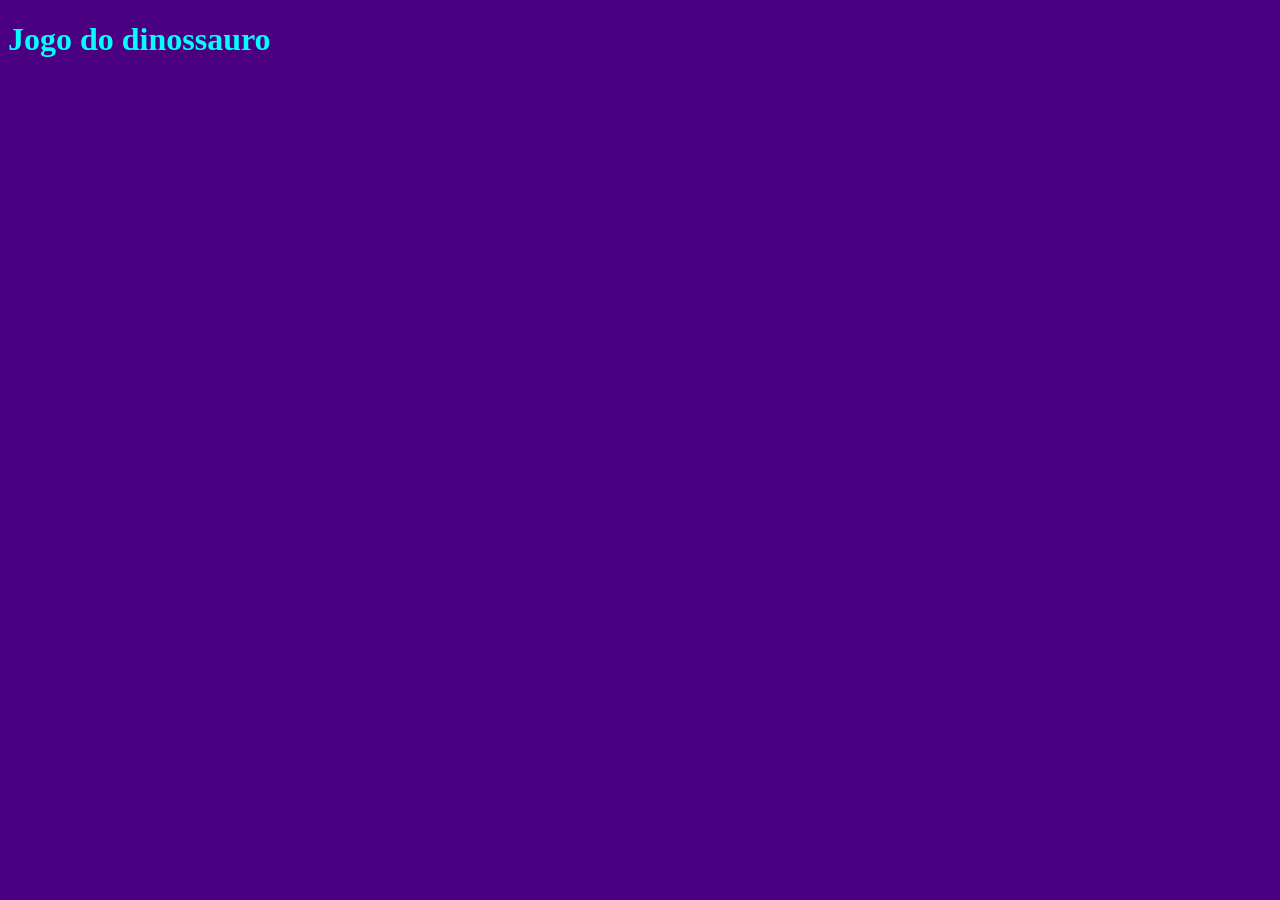
==== dino/index.html @ f9fdb07b "iniciar projeto" ====
<!DOCTYPE html>
<html lang="pt-br">
<head>
    <meta charset="UTF-8">
    <meta name="viewport" content="width=device-width, initial-scale=1.0">
    <meta http-equiv="X-UA-Compatible" content="ie=edge">
    <title>Jogo do dinossauro</title>
    <link rel="stylesheet" href="./css/estilo.css"">
    <script src="./js/jogo.js" defer></script>
</head>
<body>
  <h1>Jogo do dinossauro</h1>  
</body>
</html>
---- dino/css/estilo.css ----
body {
    background: indigo;
    color: aqua; 
}
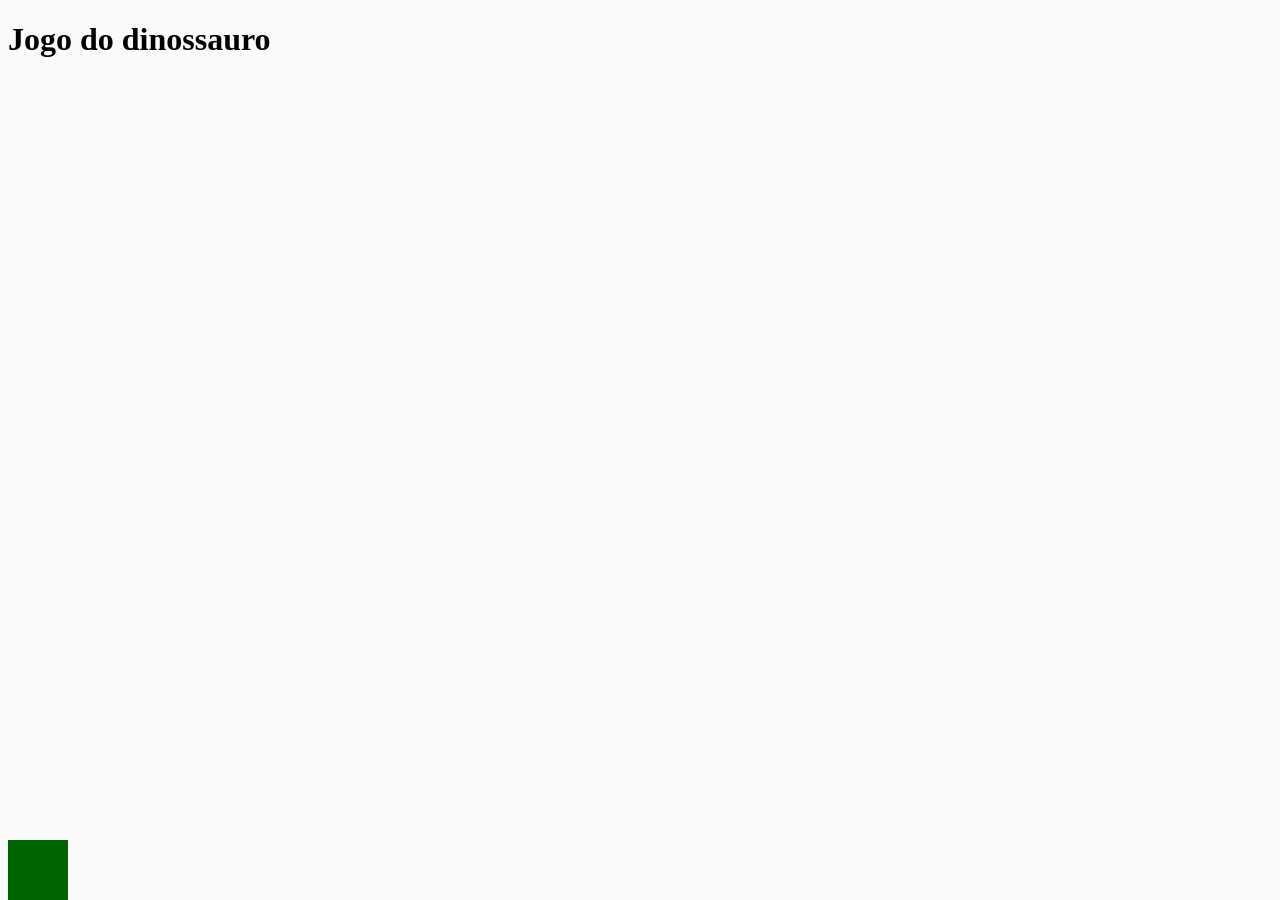
==== commit 4213b8f2: "Pulo do dino" ====
--- a/dino/index.html
+++ b/dino/index.html
@@ -10,5 +10,8 @@
 </head>
 <body>
   <h1>Jogo do dinossauro</h1>  
+  <main class="background">
+      <div class="dino"></div>
+  </main>
 </body>
 </html>
--- a/dino/css/estilo.css
+++ b/dino/css/estilo.css
@@ -1,4 +1,11 @@
 body {
-    background: indigo;
-    color: aqua; 
+    background: #fafafa;
+}
+
+.dino {
+    width: 60px;
+    height: 60px;
+    background: darkgreen;
+    position: absolute;
+    bottom: 0;
 }
